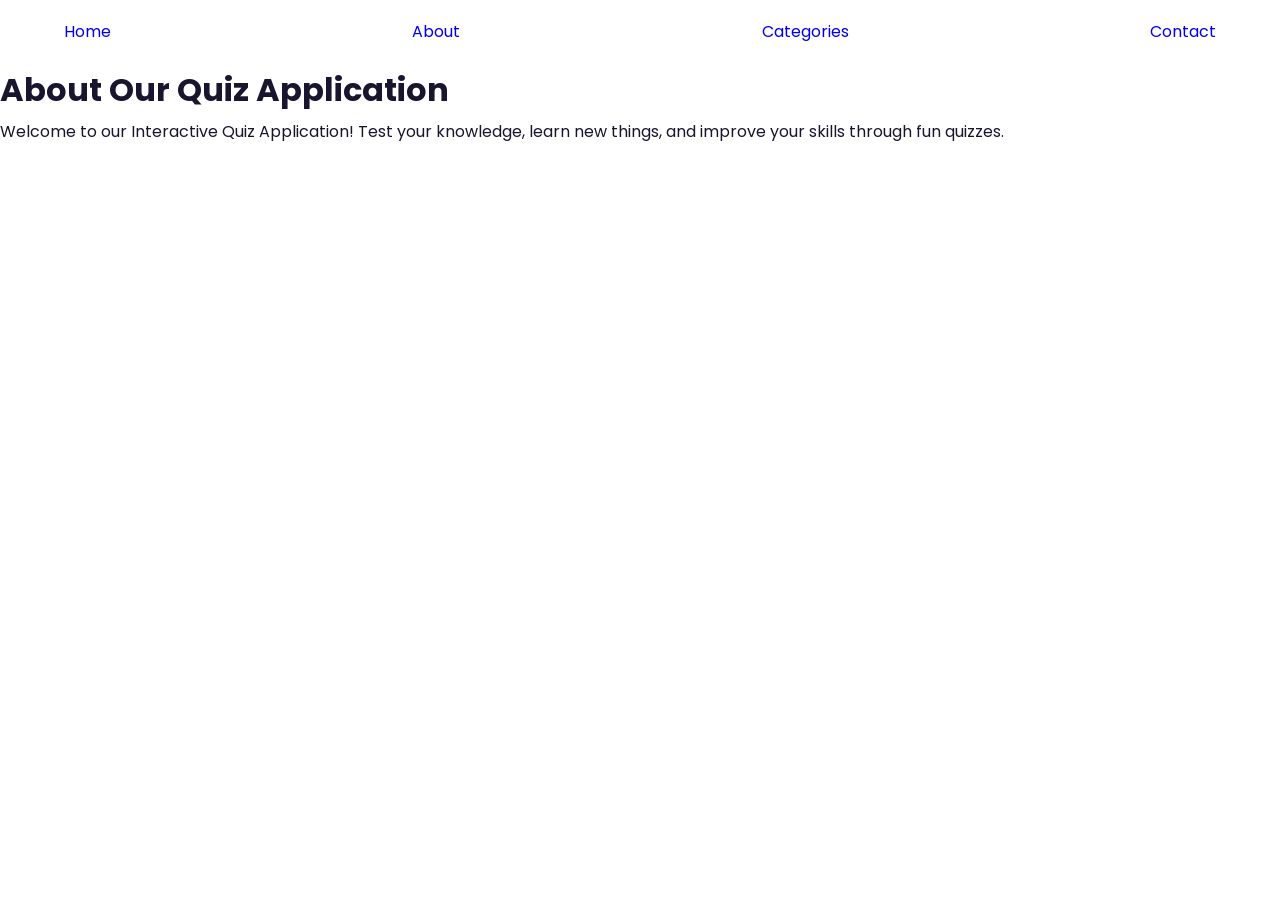
==== about.html @ 5a26c656 "Create about.html for the About page This file contains the structure and content for the About page" ====
<!DOCTYPE html>
<html lang="en">
<head>
  <meta charset="UTF-8">
  <meta name="viewport" content="width=device-width, initial-scale=1.0">
  <title>About | Interactive Quiz</title>
  <link rel="stylesheet" href="style.css">
</head>
<body>

  <nav class="navbar">
    <a href="index.html">Home</a>
    <a href="about.html">About</a>
    <a href="categories.html">Categories</a>
    <a href="contact.html">Contact</a>
  </nav>

  <main class="page-content">
    <h1>About Our Quiz Application</h1>
    <p>
      Welcome to our Interactive Quiz Application!
      Test your knowledge, learn new things, and
      improve your skills through fun quizzes.
    </p>
  </main>

</body>
</html>
---- style.css ----
@import url('https://fonts.googleapis.com/css2?family=Poppins:wght@400;500;600;700;800&display=swap');

:root {
    --primary: #6c4cf1;
    --dark: #19152f;
    --text: #68677b;
    --light: #f8f7ff;
    --white: #ffffff;
}

* {
    margin: 0;
    padding: 0;
    box-sizing: border-box;
    scroll-behavior: smooth;
}

body {
    font-family: 'Poppins', Arial, sans-serif;
    color: var(--dark);
    background: var(--white);
    line-height: 1.7;
}

a {
    text-decoration: none;
}

.header {
    background: #fff;
    position: sticky;
    top: 0;
    z-index: 10;
    box-shadow: 0 2px 20px #21154c0a;
}

.navbar {
    max-width: 1200px;
    margin: auto;
    padding: 18px 24px;
    display: flex;
    justify-content: space-between;
    align-items: center;
    gap: 20px;
}

.logo {
    color: var(--dark);
    font-size: 25px;
    font-weight: 800;
}

.logo span,
.section-heading h2 span,
.hero h1 span,
.about-content h2 span {
    color: var(--primary);
}

.nav-links {
    display: flex;
    list-style: none;
    gap: 28px;
}

.nav-links a {
    color: #55536b;
    font-size: 14px;
    font-weight: 500;
    transition: 0.3s;
}

.nav-links a:hover {
    color: var(--primary);
}

.nav-btn,
.primary-btn {
    background: var(--primary);
    color: white;
    padding: 12px 22px;
    border-radius: 9px;
    font-size: 14px;
    font-weight: 600;
    display: inline-block;
    transition: 0.3s;
}

.nav-btn:hover,
.primary-btn:hover {
    background: #5135d0;
    transform: translateY(-2px);
}

.hero {
    background: linear-gradient(120deg, #f8f7ff, #eeebff);
    min-height: 620px;
    padding: 80px 7%;
    display: flex;
    justify-content: center;
    align-items: center;
    gap: 70px;
}

.hero-content {
    max-width: 570px;
}

.tag {
    color: var(--primary);
    background: #e9e4ff;
    border-radius: 30px;
    padding: 7px 14px;
    font-size: 11px;
    font-weight: 700;
    letter-spacing: 1px;
    display: inline-block;
}

.hero h1 {
    font-size: clamp(34px, 4.5vw, 55px);
    line-height: 1.25;
    margin: 22px 0;
    letter-spacing: -1.5px;
}

.hero-content > p {
    color: var(--text);
    font-size: 15px;
    max-width: 510px;
}

.hero-buttons {
    display: flex;
    align-items: center;
    gap: 15px;
    flex-wrap: wrap;
    margin-top: 30px;
}

.secondary-btn {
    color: var(--dark);
    border: 1px solid #d8d2ee;
    padding: 11px 20px;
    border-radius: 9px;
    font-size: 14px;
    font-weight: 600;
    transition: 0.3s;
}

.secondary-btn:hover {
    background: white;
    border-color: var(--primary);
}

.hero-stats {
    display: flex;
    gap: 40px;
    margin-top: 42px;
}

.hero-stats h3 {
    font-size: 25px;
    color: var(--primary);
}

.hero-stats p {
    font-size: 11px;
    color: var(--text);
}

.hero-visual {
    width: 390px;
    max-width: 100%;
    position: relative;
    padding: 25px 0;
}

.quiz-illustration {
    background: white;
    padding: 35px 28px;
    border-radius: 24px;
    text-align: center;
    box-shadow: 0 20px 60px #5740b51c;
    border: 1px solid #eeeaff;
}

.quiz-icon {
    font-size: 70px;
    margin-bottom: 10px;
}

.quiz-illustration h2 {
    font-size: 23px;
}

.quiz-illustration > p {
    color: var(--text);
    font-size: 13px;
    margin-bottom: 28px;
}

.progress-info {
    display: flex;
    justify-content: space-between;
    font-size: 12px;
    font-weight: 600;
}

.progress-bar,
.question-progress {
    height: 8px;
    background: #eeeaff;
    border-radius: 20px;
    overflow: hidden;
    margin-top: 10px;
}

.progress-bar div {
    width: 75%;
    height: 100%;
    background: linear-gradient(90deg, #6c4cf1, #a48bff);
    border-radius: 20px;
}

.answer-preview {
    display: flex;
    justify-content: center;
    gap: 12px;
    margin-top: 25px;
}

.answer-preview span {
    width: 48px;
    height: 45px;
    border: 1px solid #e5e0f9;
    border-radius: 10px;
    display: grid;
    place-items: center;
    color: var(--primary);
    font-weight: 700;
}

.floating-card {
    background: white;
    border-radius: 13px;
    padding: 13px 17px;
    display: flex;
    align-items: center;
    gap: 12px;
    position: absolute;
    z-index: 2;
    box-shadow: 0 10px 35px #35237d19;
}

.floating-card > span {
    font-size: 26px;
}

.floating-card strong,
.floating-card small {
    display: block;
}

.floating-card strong {
    font-size: 12px;
}

.floating-card small {
    color: var(--text);
    font-size: 10px;
}

.top-card {
    top: 0;
    left: -35px;
}

.bottom-card {
    right: -30px;
    bottom: 0;
}

.section {
    padding: 90px 7%;
}

.section-heading {
    text-align: center;
    margin-bottom: 45px;
}

.section-heading h2 {
    font-size: clamp(28px, 3vw, 38px);
    margin: 17px 0 8px;
}

.section-heading > p {
    color: var(--text);
    font-size: 14px;
}

.category-grid,
.feature-grid {
    max-width: 1100px;
    margin: auto;
    display: grid;
    grid-template-columns: repeat(4, minmax(0, 1fr));
    gap: 22px;
}

.category-card {
    padding: 28px 23px;
    border-radius: 16px;
    border: 1px solid #eeeaf8;
    transition: 0.3s;
}

.category-card:hover,
.feature-card:hover {
    transform: translateY(-7px);
    box-shadow: 0 15px 35px #2c1c6512;
}

.category-icon,
.feature-icon {
    width: 57px;
    height: 57px;
    border-radius: 14px;
    display: grid;
    place-items: center;
    font-size: 27px;
    margin-bottom: 20px;
}

.purple .category-icon {
    background: #eee8ff;
}

.orange .category-icon {
    background: #fff0df;
}

.green .category-icon {
    background: #e2f8e9;
}

.pink .category-icon {
    background: #ffe8f1;
}

.category-card h3 {
    font-size: 17px;
    margin-bottom: 10px;
}

.category-card p,
.feature-card p {
    color: var(--text);
    font-size: 12px;
    margin-bottom: 18px;
}

.category-card a {
    color: var(--primary);
    font-size: 12px;
    font-weight: 700;
}

.quiz-section {
    padding: 85px 20px;
    background: var(--light);
}

.quiz-box {
    max-width: 650px;
    margin: auto;
    background: white;
    border: 1px solid #ebe7fa;
    padding: 32px;
    border-radius: 20px;
    box-shadow: 0 15px 45px #35237d0b;
}

.quiz-top {
    display: flex;
    justify-content: space-between;
    gap: 12px;
    align-items: center;
}

.question-label {
    font-size: 11px;
    color: var(--text);
    font-weight: 700;
    letter-spacing: 1px;
}

.difficulty {
    color: #b87515;
    background: #fff2d9;
    padding: 5px 12px;
    border-radius: 20px;
    font-size: 11px;
    font-weight: 600;
}

.question-progress div {
    width: 20%;
    height: 100%;
    background: var(--primary);
}

.quiz-box h3 {
    font-size: 21px;
    margin: 27px 0;
}

.answers {
    display: grid;
    gap: 12px;
}

.answer {
    display: flex;
    align-items: center;
    gap: 13px;
    padding: 13px 16px;
    border: 1px solid #e9e5f3;
    border-radius: 10px;
    font-size: 13px;
}

.answer > span {
    background: #f1eff8;
    color: #69647d;
    width: 30px;
    height: 30px;
    display: grid;
    place-items: center;
    border-radius: 7px;
    font-weight: 700;
}

.answer.correct {
    border-color: #56b985;
    background: #f0fff6;
    color: #16824c;
}

.answer.correct > span {
    background: #d5f7e3;
    color: #16824c;
}

.answer b {
    margin-left: auto;
}

.quiz-footer {
    margin-top: 25px;
    display: flex;
    justify-content: space-between;
    align-items: center;
    gap: 15px;
    flex-wrap: wrap;
}

.quiz-footer > span {
    font-size: 11px;
    color: var(--text);
}

.note {
    text-align: center;
    color: var(--text);
    font-size: 11px;
    margin-top: 20px;
}

.feature-card {
    border: 1px solid #eeeaf8;
    border-radius: 15px;
    padding: 25px;
    transition: 0.3s;
}

.feature-icon {
    background: #eee9ff;
}

.feature-card h3 {
    font-size: 15px;
    margin-bottom: 10px;
}

.feature-card p {
    margin-bottom: 0;
}

.about-section {
    padding: 75px 10%;
    background: #f8f7ff;
    display: flex;
    justify-content: center;
    align-items: center;
    gap: 50px;
}

.about-icon {
    min-width: 200px;
    height: 200px;
    display: grid;
    place-items: center;
    background: white;
    border-radius: 35px;
    box-shadow: 0 15px 45px #35237d12;
    font-size: 90px;
}

.about-content {
    max-width: 600px;
}

.about-content h2 {
    font-size: 35px;
    line-height: 1.3;
    margin: 17px 0;
}

.about-content p {
    color: var(--text);
    font-size: 13px;
    margin-bottom: 15px;
}

.about-content .tech-stack {
    color: var(--dark);
}

.cta {
    margin: 70px auto;
    width: 86%;
    padding: 60px 25px;
    text-align: center;
    border-radius: 25px;
    background: linear-gradient(120deg, #6c4cf1, #9277ff);
    color: white;
}

.cta h2 {
    font-size: clamp(25px, 3vw, 35px);
}

.cta p {
    font-size: 13px;
    margin: 12px 0 25px;
    color: #f0edff;
}

.cta .primary-btn {
    background: white;
    color: var(--primary);
}

.cta .primary-btn:hover {
    background: #f1edff;
}

.footer {
    background: #19152f;
    color: white;
    padding: 35px 20px;
    text-align: center;
}

.footer .logo {
    color: white;
}

.footer > p {
    color: #c2bed7;
    font-size: 12px;
    margin-top: 10px;
}

.footer .copyright {
    border-top: 1px solid #37314f;
    padding-top: 18px;
    margin-top: 22px;
}

/* Tablet */
@media (max-width: 950px) {
    .hero {
        gap: 35px;
        padding: 65px 5%;
    }

    .category-grid,
    .feature-grid {
        grid-template-columns: repeat(2, minmax(0, 1fr));
    }

    .nav-links {
        gap: 15px;
    }

    .top-card {
        left: -10px;
    }

    .bottom-card {
        right: -10px;
    }
}

/* Mobile */
@media (max-width: 650px) {
    .navbar {
        justify-content: center;
        flex-wrap: wrap;
    }

    .nav-links {
        width: 100%;
        justify-content: center;
        flex-wrap: wrap;
        gap: 12px 18px;
    }

    .nav-btn {
        display: none;
    }

    .hero {
        flex-direction: column;
        text-align: center;
        padding: 60px 22px;
    }

    .hero-buttons,
    .hero-stats {
        justify-content: center;
    }

    .hero-stats {
        gap: 25px;
    }

    .hero-visual {
        width: 340px;
        margin-top: 25px;
    }

    .top-card {
        left: -5px;
    }

    .bottom-card {
        right: -5px;
    }

    .section {
        padding: 60px 20px;
    }

    .category-grid,
    .feature-grid {
        grid-template-columns: 1fr;
    }

    .quiz-box {
        padding: 22px 17px;
    }

    .quiz-box h3 {
        font-size: 18px;
    }

    .about-section {
        flex-direction: column;
        text-align: center;
        padding: 55px 22px;
        gap: 30px;
    }

    .about-icon {
        min-width: 150px;
        width: 150px;
        height: 150px;
        font-size: 65px;
    }

    .about-content h2 {
        font-size: 29px;
    }

    .cta {
        width: 90%;
        padding: 45px 20px;
    }
}
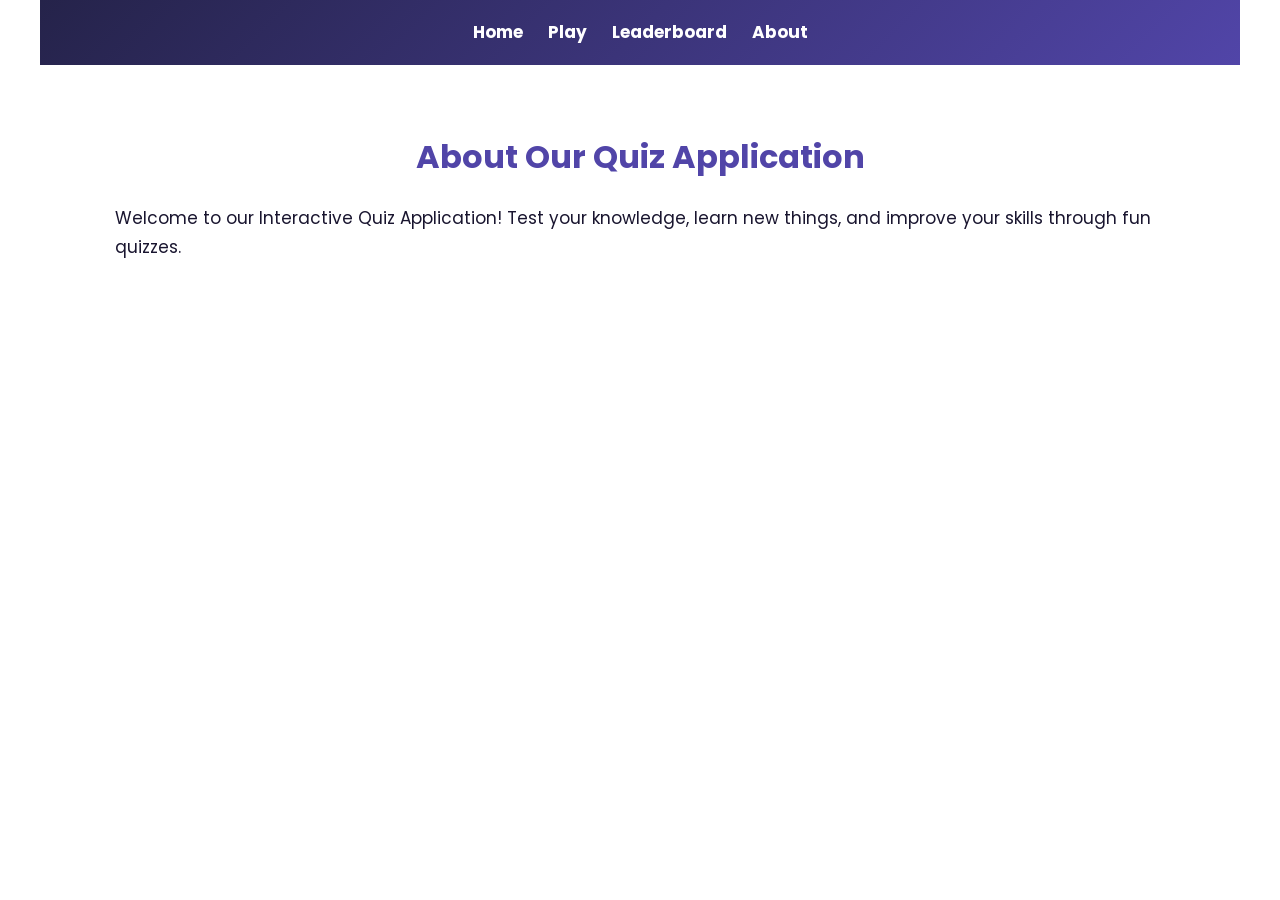
==== commit 4b49e5ca: "Update about.html" ====
--- a/about.html
+++ b/about.html
@@ -11,9 +11,9 @@
 
   <nav class="navbar">
     <a href="index.html">Home</a>
-    <a href="about.html">About</a>
-    <a href="categories.html">Categories</a>
-    <a href="contact.html">Contact</a>
+    <a href="about.html">Play</a>
+    <a href="categories.html">Leaderboard</a>
+    <a href="contact.html">About</a>
   </nav>
 
   <main class="page-content">
--- a/style.css
+++ b/style.css
@@ -67,7 +67,7 @@
 .nav-links a {
     color: #55536b;
     font-size: 14px;
-    font-weight: 500;
+    font-weight: 700;
     transition: 0.3s;
 }
 
@@ -702,3 +702,777 @@
         padding: 45px 20px;
     }
 }
+
+/* Navigation bar */
+.navbar {
+    display: flex;
+    justify-content: center;
+    align-items: center;
+    flex-wrap: wrap;
+    gap: 25px;
+    padding: 18px;
+    background: linear-gradient(135deg, #25234a, #5145a8);
+}
+
+.navbar a {
+    color: white;
+    text-decoration: none;
+    font-size: 17px;
+    font-weight: bold;
+    transition: color 0.3s;
+}
+
+.navbar a:hover {
+    color: #ffd166;
+}
+
+/* General page layout */
+.page-content {
+    max-width: 1100px;
+    margin: 40px auto;
+    padding: 25px;
+}
+
+.page-content h1 {
+    color: #5145a8;
+    text-align: center;
+    margin-bottom: 20px;
+}
+
+.page-content p {
+    font-size: 17px;
+    line-height: 1.7;
+}
+
+/* Quiz category cards */
+.category-grid {
+    display: grid;
+    grid-template-columns: repeat(auto-fit, minmax(220px, 1fr));
+    gap: 22px;
+    margin-top: 30px;
+}
+
+.category-card {
+    display: block;
+    padding: 25px;
+    border-radius: 15px;
+    background: #f0efff;
+    color: #25234a;
+    text-align: center;
+    text-decoration: none;
+    box-shadow: 0 5px 15px rgba(0, 0, 0, 0.1);
+    transition: transform 0.3s, background 0.3s;
+}
+
+.category-card:hover {
+    background: #dedbff;
+    transform: translateY(-5px);
+}
+
+.category-card p {
+    font-size: 15px;
+}
+
+/* Contact form */
+.page-content form {
+    max-width: 600px;
+    margin: 30px auto;
+}
+
+.page-content input,
+.page-content textarea {
+    width: 100%;
+    box-sizing: border-box;
+    padding: 12px;
+    margin-top: 8px;
+    border: 1px solid #ccc;
+    border-radius: 8px;
+    font-size: 16px;
+}
+
+.page-content button {
+    padding: 12px 25px;
+    border: none;
+    border-radius: 8px;
+    background: #5145a8;
+    color: white;
+    font-size: 16px;
+    cursor: pointer;
+}
+
+.page-content button:hover {
+    background: #25234a;
+}
+
+/* Quiz category cards */
+.category-grid {
+    display: grid;
+    grid-template-columns: repeat(auto-fit, minmax(220px, 1fr));
+    gap: 22px;
+    margin-top: 30px;
+}
+
+.category-card {
+    display: block;
+    padding: 25px;
+    border-radius: 15px;
+    background: #f0efff;
+    color: #25234a;
+    text-align: center;
+    text-decoration: none;
+    box-shadow: 0 5px 15px rgba(0, 0, 0, 0.1);
+    transition: transform 0.3s, background 0.3s;
+}
+
+.category-card:hover {
+    background: #dedbff;
+    transform: translateY(-5px);
+}
+
+.category-card p {
+    font-size: 15px;
+}
+
+/* Contact form */
+.page-content form {
+    max-width: 600px;
+    margin: 30px auto;
+}
+
+.page-content input,
+.page-content textarea {
+    width: 100%;
+    box-sizing: border-box;
+    padding: 12px;
+    margin-top: 8px;
+    border: 1px solid #ccc;
+    border-radius: 8px;
+    font-size: 16px;
+}
+
+.page-content button {
+    padding: 12px 25px;
+    border: none;
+    border-radius: 8px;
+    background: #5145a8;
+    color: white;
+    font-size: 16px;
+    cursor: pointer;
+}
+
+.page-content button:hover {
+    background: #25234a;
+}
+
+/* Quiz category cards */
+.category-grid {
+    display: grid;
+    grid-template-columns: repeat(auto-fit, minmax(220px, 1fr));
+    gap: 22px;
+    margin-top: 30px;
+}
+
+.category-card {
+    display: block;
+    padding: 25px;
+    border-radius: 15px;
+    background: #f0efff;
+    color: #25234a;
+    text-align: center;
+    text-decoration: none;
+    box-shadow: 0 5px 15px rgba(0, 0, 0, 0.1);
+    transition: transform 0.3s, background 0.3s;
+}
+
+.category-card:hover {
+    background: #dedbff;
+    transform: translateY(-5px);
+}
+
+.category-card p {
+    font-size: 15px;
+}
+
+/* Contact form */
+.page-content form {
+    max-width: 600px;
+    margin: 30px auto;
+}
+
+.page-content input,
+.page-content textarea {
+    width: 100%;
+    box-sizing: border-box;
+    padding: 12px;
+    margin-top: 8px;
+    border: 1px solid #ccc;
+    border-radius: 8px;
+    font-size: 16px;
+}
+
+.page-content button {
+    padding: 12px 25px;
+    border: none;
+    border-radius: 8px;
+    background: #5145a8;
+    color: white;
+    font-size: 16px;
+    cursor: pointer;
+}
+
+.page-content button:hover {
+    background: #25234a;
+}
+
+/* Mobile screens */
+@media (max-width: 600px) {
+    .navbar {
+        gap: 15px;
+    }
+
+    .page-content {
+        margin: 20px auto;
+        padding: 15px;
+    }
+}
+/* =================================
+   QUIZMASTER RESPONSIVE FIX
+   Preserves desktop and mobile design
+================================= */
+
+/* Prevent horizontal overflow */
+html,
+body {
+    width: 100%;
+    max-width: 100%;
+    overflow-x: clip;
+}
+
+*,
+*::before,
+*::after {
+    box-sizing: border-box;
+}
+
+img,
+video,
+iframe {
+    max-width: 100%;
+}
+
+/* Restore professional desktop navigation */
+.header .navbar {
+    width: 100%;
+    max-width: 1200px;
+    margin: 0 auto;
+    padding: 18px 24px;
+    background: #ffffff;
+    display: flex;
+    justify-content: space-between;
+    align-items: center;
+    flex-wrap: nowrap;
+    gap: 20px;
+}
+
+.header .navbar .logo {
+    color: #19152f;
+    font-size: 25px;
+    flex-shrink: 0;
+}
+
+.header .navbar .logo span {
+    color: #6c4cf1;
+}
+
+.header .navbar .nav-links {
+    display: flex;
+    align-items: center;
+    justify-content: center;
+    gap: 28px;
+    list-style: none;
+}
+
+.header .navbar .nav-links a {
+    color: #55536b;
+    font-size: 14px;
+    font-weight: 700;
+}
+
+.header .navbar .nav-btn {
+    background: #6c4cf1;
+    color: #ffffff;
+    white-space: nowrap;
+}
+
+/* Desktop hero layout */
+.hero {
+    width: 100%;
+    min-width: 0;
+}
+
+.hero-content {
+    flex: 1 1 0;
+    min-width: 0;
+}
+
+.hero-visual {
+    flex: 0 1 390px;
+    min-width: 0;
+}
+
+.hero h1,
+.hero p {
+    overflow-wrap: anywhere;
+}
+
+/* Tablet and mobile */
+@media screen and (max-width: 950px) {
+    .hero {
+        gap: 35px;
+        padding: 55px 5%;
+    }
+
+    .hero-visual {
+        flex-basis: 340px;
+    }
+
+    .hero-stats {
+        gap: 22px;
+    }
+}
+
+/* Mobile phones */
+@media screen and (max-width: 650px) {
+    .header .navbar {
+        padding: 14px 16px;
+        flex-wrap: wrap;
+        justify-content: center;
+        gap: 12px;
+    }
+
+    .header .navbar .logo {
+        font-size: 23px;
+    }
+
+    .header .navbar .nav-links {
+        width: 100%;
+        gap: 24px;
+    }
+
+    .header .navbar .nav-btn {
+        display: inline-block;
+        padding: 9px 14px;
+        font-size: 13px;
+    }
+
+    .hero {
+        flex-direction: column;
+        align-items: stretch;
+        text-align: center;
+        padding: 45px 20px 65px;
+        gap: 30px;
+        min-height: auto;
+    }
+
+    .hero-content,
+    .hero-visual {
+        width: 100%;
+        max-width: 100%;
+    }
+
+    .hero h1 {
+        font-size: clamp(29px, 7.5vw, 40px);
+        line-height: 1.3;
+        letter-spacing: -0.8px;
+        margin: 20px 0;
+    }
+
+    .hero-content > p {
+        font-size: 14px;
+        margin: 12px auto 0;
+    }
+
+    .hero-buttons {
+        justify-content: center;
+        gap: 12px;
+    }
+
+    .hero-buttons a {
+        max-width: 100%;
+        padding: 11px 14px;
+        font-size: 13px;
+    }
+
+    .hero-stats {
+        justify-content: space-around;
+        gap: 12px;
+        margin-top: 30px;
+    }
+
+    .hero-stats > div {
+        min-width: 0;
+    }
+
+    .hero-stats h3 {
+        font-size: 22px;
+    }
+
+    .hero-stats p {
+        font-size: 10px;
+    }
+
+    .hero-visual {
+        flex: none;
+        width: 100%;
+        padding: 25px 0;
+        margin: 0 auto;
+    }
+
+    .quiz-illustration {
+        padding: 28px 18px;
+        border-radius: 20px;
+    }
+
+    .quiz-icon {
+        font-size: 58px;
+    }
+
+    .quiz-illustration h2 {
+        font-size: 21px;
+    }
+
+    .floating-card {
+        padding: 9px 12px;
+        gap: 8px;
+        max-width: 175px;
+    }
+
+    .floating-card > span {
+        font-size: 21px;
+    }
+
+    .floating-card strong {
+        font-size: 11px;
+    }
+
+    .floating-card small {
+        font-size: 9px;
+    }
+
+    .top-card {
+        left: 0;
+        top: 0;
+    }
+
+    .bottom-card {
+        right: 0;
+        bottom: 0;
+    }
+
+    .section {
+        padding: 55px 18px;
+    }
+
+    .category-grid,
+    .feature-grid {
+        grid-template-columns: minmax(0, 1fr);
+    }
+
+    .quiz-section {
+        padding: 55px 15px;
+    }
+
+    .quiz-box {
+        width: 100%;
+        padding: 22px 16px;
+    }
+
+    .about-section {
+        flex-direction: column;
+        padding: 50px 20px;
+        gap: 28px;
+        text-align: center;
+    }
+
+    .about-icon {
+        min-width: 0;
+        width: 145px;
+        height: 145px;
+        font-size: 65px;
+    }
+
+    .about-content h2 {
+        font-size: 28px;
+    }
+
+    .cta {
+        width: calc(100% - 32px);
+        margin: 40px auto;
+        padding: 40px 18px;
+    }
+
+    .footer {
+        padding: 30px 18px;
+    }
+
+    .footer > p {
+        overflow-wrap: anywhere;
+    }
+}
+
+/* Extra-small phones */
+@media screen and (max-width: 360px) {
+    .hero {
+        padding-left: 14px;
+        padding-right: 14px;
+    }
+
+    .tag {
+        font-size: 9px;
+        letter-spacing: 0.5px;
+    }
+
+    .hero-buttons {
+        flex-direction: column;
+        align-items: stretch;
+    }
+
+    .hero-buttons a {
+        text-align: center;
+    }
+
+    .hero-stats {
+        gap: 8px;
+    }
+
+    .hero-stats p {
+        font-size: 9px;
+    }
+
+    .floating-card {
+        max-width: 155px;
+    }
+}
+
+/* Responsive QuizMaster Navigation */
+
+.header .navbar {
+    position: relative;
+    padding: 16px 24px;
+    gap: 20px;
+}
+
+
+
+@media (max-width: 650px) {
+    .header .navbar {
+        justify-content: space-between;
+        flex-wrap: wrap;
+        padding: 14px 18px;
+    }
+
+    
+    
+
+    .header .navbar .nav-links.show {
+        display: flex;
+    }
+
+    .header .navbar .nav-links a {
+        display: block;
+        padding: 12px 8px;
+        border-top: 1px solid #eeeaff;
+    }
+
+    
+
+.explore-btn,
+button {
+    color: #FFFFFF !important;
+    font-weight: 700;
+}
+
+/* Improve Explore Quizzes button text */
+a.explore-btn,
+a.primary-btn,
+a.nav-btn {
+    color: #ffffff !important;
+    font-weight: 700;
+}
+
+/* Bold purple navigation bar */
+.navbar {
+    display: flex;
+    justify-content: center;
+    align-items: center;
+    flex-wrap: wrap;
+    gap: 25px;
+    padding: 18px;
+    background: linear-gradient(135deg, #25234a, #5145a8);
+}
+
+.navbar a,
+header nav a,
+.nav-links a {
+    color: #ffffff !important;
+    font-size: 17px !important;
+    font-weight: 700 !important;
+    text-decoration: none;
+}
+
+.navbar a:hover,
+header nav a:hover,
+.nav-links a:hover {
+    color: #ffd166 !important;
+}
+.stat-number sup {
+  font-size: 50%;
+  vertical-align: super;
+  line-height: 0;
+}
+
+.stat-number {
+  font-size: 32px;
+  font-weight: bold;
+}
+
+.stat-label {
+  font-size: 14px;
+}
+/* Small plus sign in hero statistics */
+.hero-stats h3 sup {
+    font-size: 50%;
+    vertical-align: super;
+    line-height: 0;
+}
+
+/* Fix QuizMaster logo and mobile menu */
+.navbar .logo {
+    color: #6C3BDB !important;
+    visibility: visible !important;
+    opacity: 1 !important;
+}
+
+.navbar .logo span {
+    color: #6C3BDB !important;
+}
+
+
+
+/* Fix Home navigation link color */
+nav a,
+nav a:visited,
+.nav-link,
+a[href="index.html"] {
+    color: #ffffff !important;
+}
+
+/* Keep the Home link readable on hover */
+nav a:hover,
+.nav-link:hover,
+a[href="index.html"]:hover {
+    color: #ffd166 !important;
+}
+
+/* Navigation bar styling for all pages */
+nav {
+    display: flex;
+    align-items: center;
+    justify-content: center;
+    flex-wrap: wrap;
+    gap: 12px;
+    background: #6c3ce9;
+    padding: 15px 20px;
+    border-radius: 12px;
+}
+
+/* Home, About, Leaderboard and Play links */
+nav a {
+    color: #ffffff;
+    font-size: 17px;
+    font-weight: 800;
+    text-decoration: none;
+    padding: 10px 18px;
+    border-radius: 8px;
+    transition: background 0.3s ease;
+}
+
+/* Hover effect */
+nav a:hover {
+    background: #4c1d95;
+    color: #ffffff;
+}
+
+/* Highlight the current page */
+nav a.active {
+    background: #4c1d95;
+    color: #ffffff;
+}
+
+/* Mobile display */
+@media (max-width: 650px) {
+    nav {
+        gap: 6px;
+        padding: 10px;
+    }
+
+    nav a {
+        font-size: 15px;
+        padding: 8px 12px;
+    }
+}
+
+/* Hide the three-line menu button */
+
+
+.card {
+  background: #ffffff;
+  box-shadow: 0 4px 16px rgba(0,0,0,0.12);
+  border: 1px solid #e2e8f0;
+}
+
+h1, h2, h3 { color: #1e293b; }   /* dark headings */
+p { color: #475569; }            /* readable description text */
+
+.card button {
+  background: #4f46e5;           /* stronger purple */
+  color: #fff;
+}
+    /* Nav link color fix */
+nav a,
+nav a:visited,
+.nav-link,
+a[href="index.html"] {
+    color: #ffffff !important;
+}
+
+nav a:hover,
+.nav-link:hover,
+a[href="index.html"]:hover {
+    color: #ffd166 !important;
+}
+    /* Home page header: purple bar, white links (same as other pages) */
+header.header,
+header.header .navbar {
+    background: linear-gradient(135deg, #25234a, #5145a8) !important;
+}
+
+header.header .navbar .nav-links a {
+    color: #ffffff !important;
+    font-weight: 700 !important;
+}
+
+header.header .navbar .nav-links a:hover {
+    color: #ffd166 !important;
+}
+
+header.header .navbar .logo,
+header.header .navbar .logo span {
+    color: #ffffff !important;
+}
+
+/* Other pages: purple bar, white links */
+body > header:not(.header) nav a {
+    color: #ffffff !important;
+}
+    
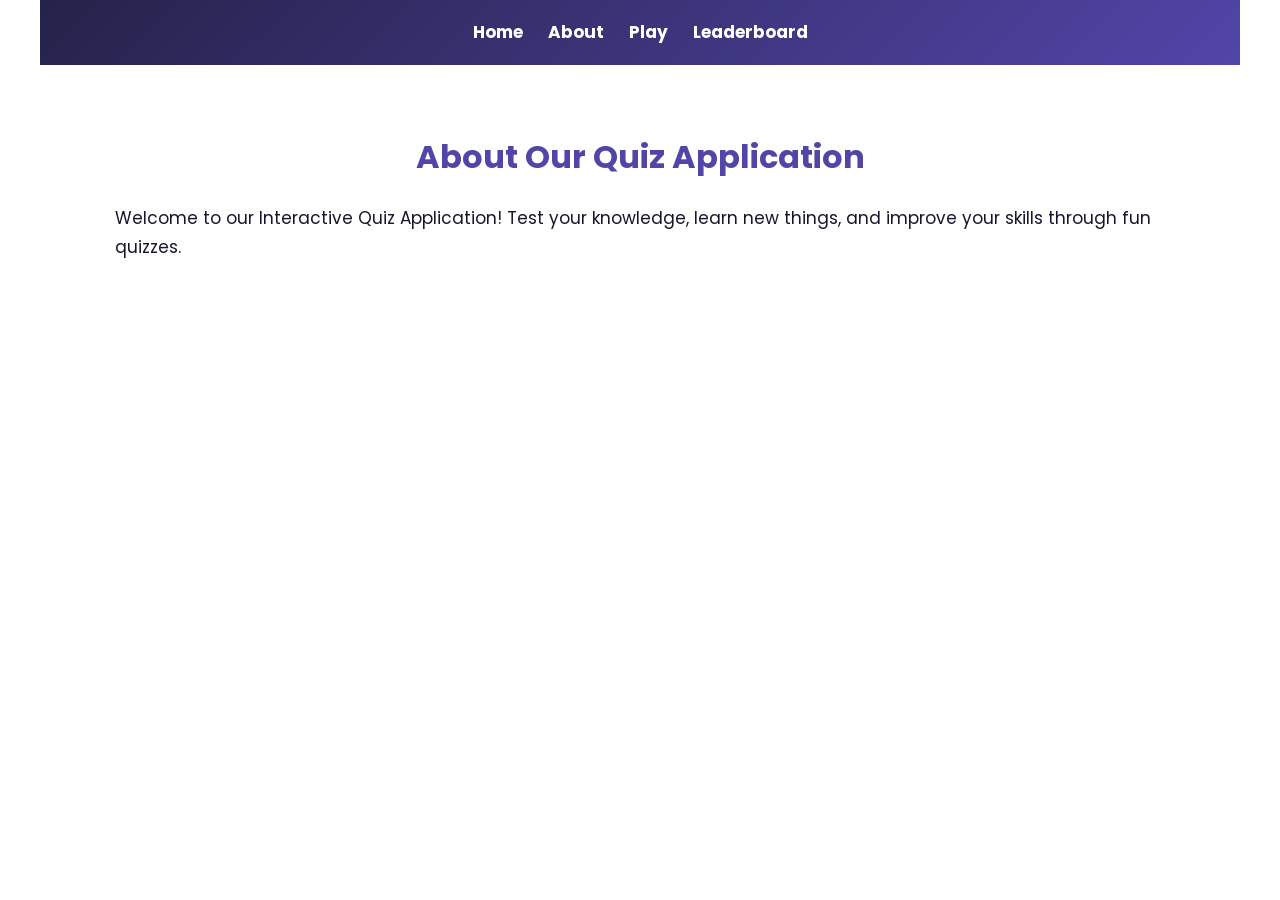
==== commit 314705ee: "Fix duplicate About link in navigation" ====
--- a/about.html
+++ b/about.html
@@ -11,9 +11,9 @@
 
   <nav class="navbar">
     <a href="index.html">Home</a>
+    <a href="contact.html">About</a>
     <a href="about.html">Play</a>
     <a href="categories.html">Leaderboard</a>
-    <a href="contact.html">About</a>
   </nav>
 
   <main class="page-content">
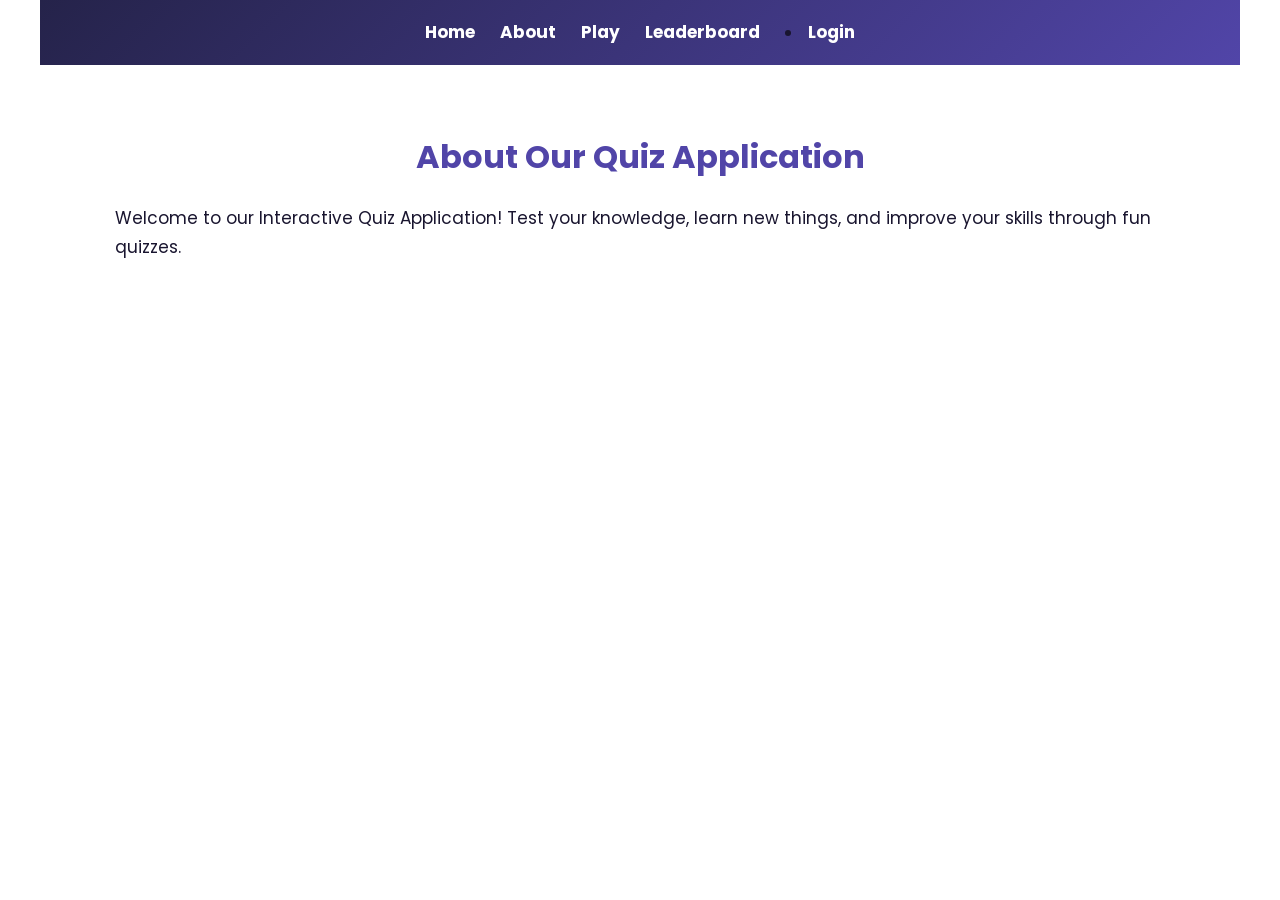
==== commit ec53479d: "Add Login link to navigation in about.html" ====
--- a/about.html
+++ b/about.html
@@ -11,9 +11,10 @@
 
   <nav class="navbar">
     <a href="index.html">Home</a>
-    <a href="contact.html">About</a>
-    <a href="about.html">Play</a>
-    <a href="categories.html">Leaderboard</a>
+    <a href="about.html">About</a>
+    <a href="play.html">Play</a>
+    <a href="leaderboard.html">Leaderboard</a>
+    <li><a href="login.html">Login</a></li>
   </nav>
 
   <main class="page-content">
--- a/style.css
+++ b/style.css
@@ -1475,4 +1475,15 @@
 body > header:not(.header) nav a {
     color: #ffffff !important;
 }
+    .nav-links {
+  display: flex;
+  flex-wrap: nowrap;
+  gap: 10px;
+  justify-content: center;
+}
+
+.nav-links a {
+  font-size: 0.85rem;
+  padding: 8px 10px;
+}
     
